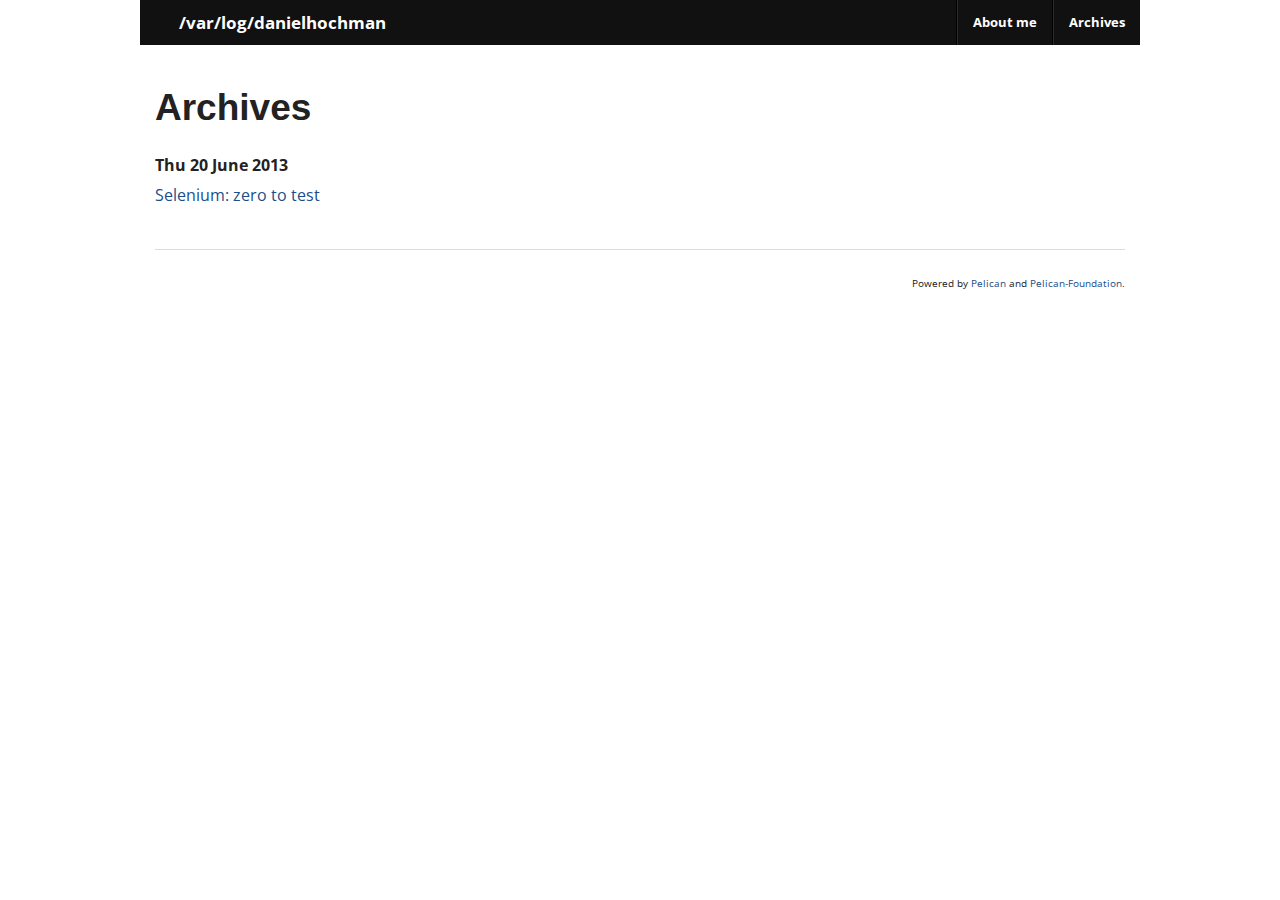
==== archives.html @ 1d4971d9 "Update site at Wed Jun 19 03:48:38 PDT 2013" ====
<!DOCTYPE html>
<!--[if IE 8]><html class="no-js lt-ie9" lang="en" ><![endif]-->
<!--[if gt IE 8]><!--><html class="no-js" lang="en" ><!--<![endif]-->

<head>
    <meta charset="utf-8" />
    <meta name="viewport" content="width=device-width" />
    <title>archives | /var/log/danielhochman</title>
    <link href='http://fonts.googleapis.com/css?family=Open+Sans' rel='stylesheet' type='text/css'>
    <link rel="stylesheet" href="http://danielhochman.github.io/theme/css/foundation.min.css" />
    <link rel="stylesheet" href="http://danielhochman.github.io/theme/css/pelican-foundation.css" />
    <link rel="stylesheet" href="http://danielhochman.github.io/theme/css/pygments.css" type="text/css" />
    <script src="http://danielhochman.github.io/theme/js/vendor/custom.modernizr.js"></script>

        </head>

<body>
    <!-- nav bar -->
    <div class="row">
<nav class="top-bar">
  <ul class="title-area">
    <!-- Title Area -->
    <li class="name">
      <h1><a href="/">/var/log/danielhochman</a></h1>
    </li>
    <!-- Remove the class "menu-icon" to get rid of menu icon. Take out "Menu" to just have icon alone -->
    <li class="toggle-topbar menu-icon"><a href="#"><span>Menu</span></a></li>
  </ul>

  <section class="top-bar-section">
    <!-- Right Nav Section -->
    <ul class="right">
		                    		    <li class="divider"></li>
                        <li><a href="http://danielhochman.github.io/pages/about.html">About me</a></li>
                                                    		<li class="divider"></li>
                    <li><a href="/archives.html">Archives</a></li>
                    </ul>
  </section>
</nav>
    </div>

    <div class="row">
        <!-- main content -->
        <div class="large-12 columns">
                <h2>Archives</h2>
    <dl>
                    <dt>Thu 20 June 2013</dt>
            <dd><a href="http://danielhochman.github.io/selenium-zero-to-test.html">Selenium: zero to test</a></dd>
            </dl>
        </div>

    </div>

    <!-- footer -->
    <footer class="row">
                    <div class="large-12 columns">
                <hr />
                <div class="row">
                    <div class="large-6 columns">
                    
                    
                    
                    
                    
                                        </div>
                    <div class="large-6 columns">
                        <p class="right"><small>Powered by <a href="http://getpelican.com/">Pelican</a> and <a href="https://github.com/kfr2/pelican-foundation">Pelican-Foundation</a>.</small></p>
                    </div>
                </div>
            </div>
            </footer>

    <script>
        document.write('<script src=' +
        ('__proto__' in {} ? 'http://danielhochman.github.io/theme/js/vendor/zepto' : 'http://danielhochman.github.io/theme/js/vendor/jquery') +
        '.js><\/script>')
    </script>
    <script src="http://danielhochman.github.io/theme/js/foundation.min.js"></script>
  <!--
  <script src="js/foundation/foundation.js"></script>
  
  <script src="js/foundation/foundation.alerts.js"></script>
  
  <script src="js/foundation/foundation.clearing.js"></script>
  
  <script src="js/foundation/foundation.cookie.js"></script>
  
  <script src="js/foundation/foundation.dropdown.js"></script>
  
  <script src="js/foundation/foundation.forms.js"></script>
  
  <script src="js/foundation/foundation.joyride.js"></script>
  
  <script src="js/foundation/foundation.magellan.js"></script>
  
  <script src="js/foundation/foundation.orbit.js"></script>
  
  <script src="js/foundation/foundation.placeholder.js"></script>
  
  <script src="js/foundation/foundation.reveal.js"></script>
  
  <script src="js/foundation/foundation.section.js"></script>
  
  <script src="js/foundation/foundation.tooltips.js"></script>
  
  <script src="js/foundation/foundation.topbar.js"></script>
  
  -->
  
    <script>
        $(document).foundation();
    </script>
    </body>
</html>
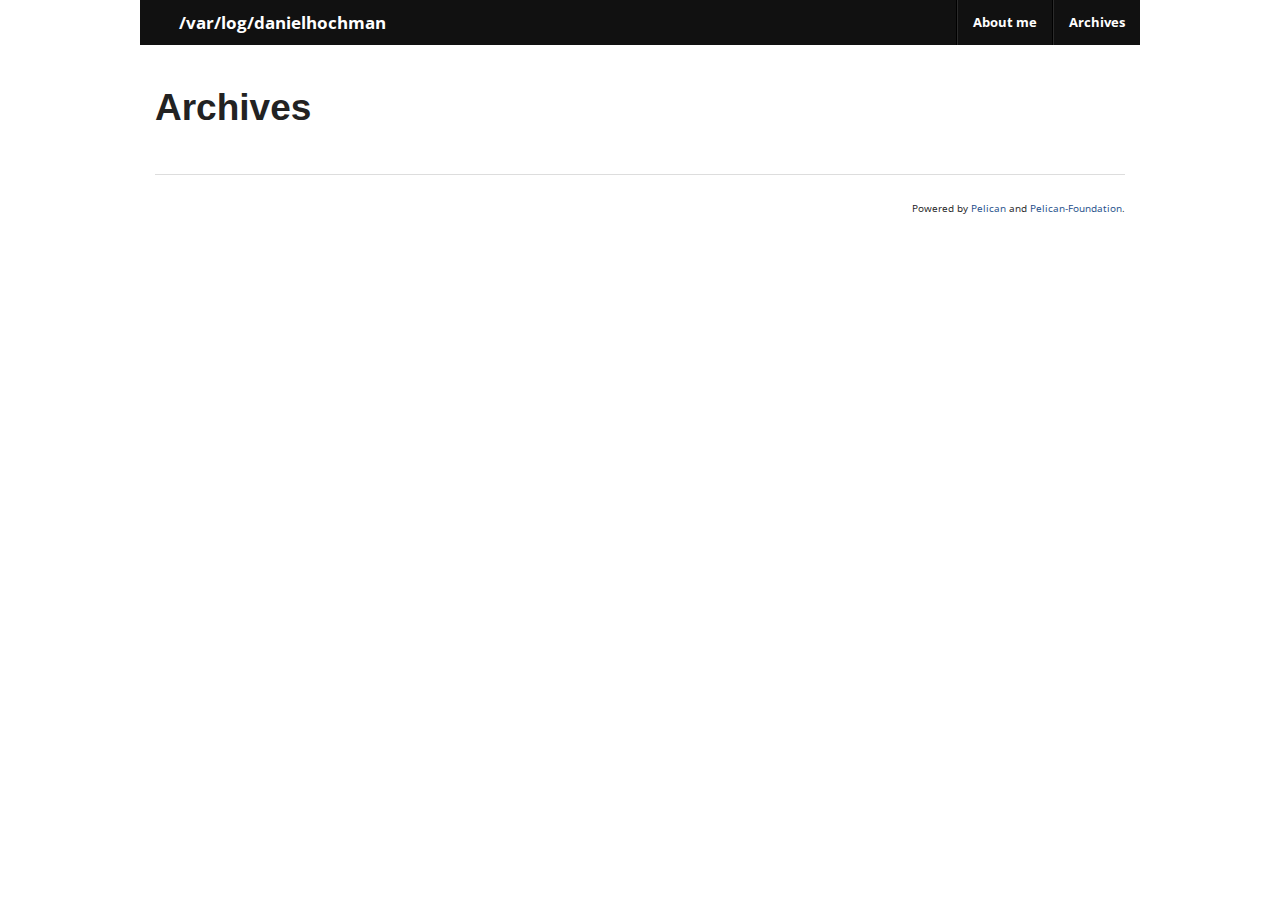
==== commit ddc9b099: "Update site at Wed Jun 19 04:03:55 PDT 2013" ====
--- a/archives.html
+++ b/archives.html
@@ -44,8 +44,6 @@
         <div class="large-12 columns">
                 <h2>Archives</h2>
     <dl>
-                    <dt>Thu 20 June 2013</dt>
-            <dd><a href="http://danielhochman.github.io/selenium-zero-to-test.html">Selenium: zero to test</a></dd>
             </dl>
         </div>
 
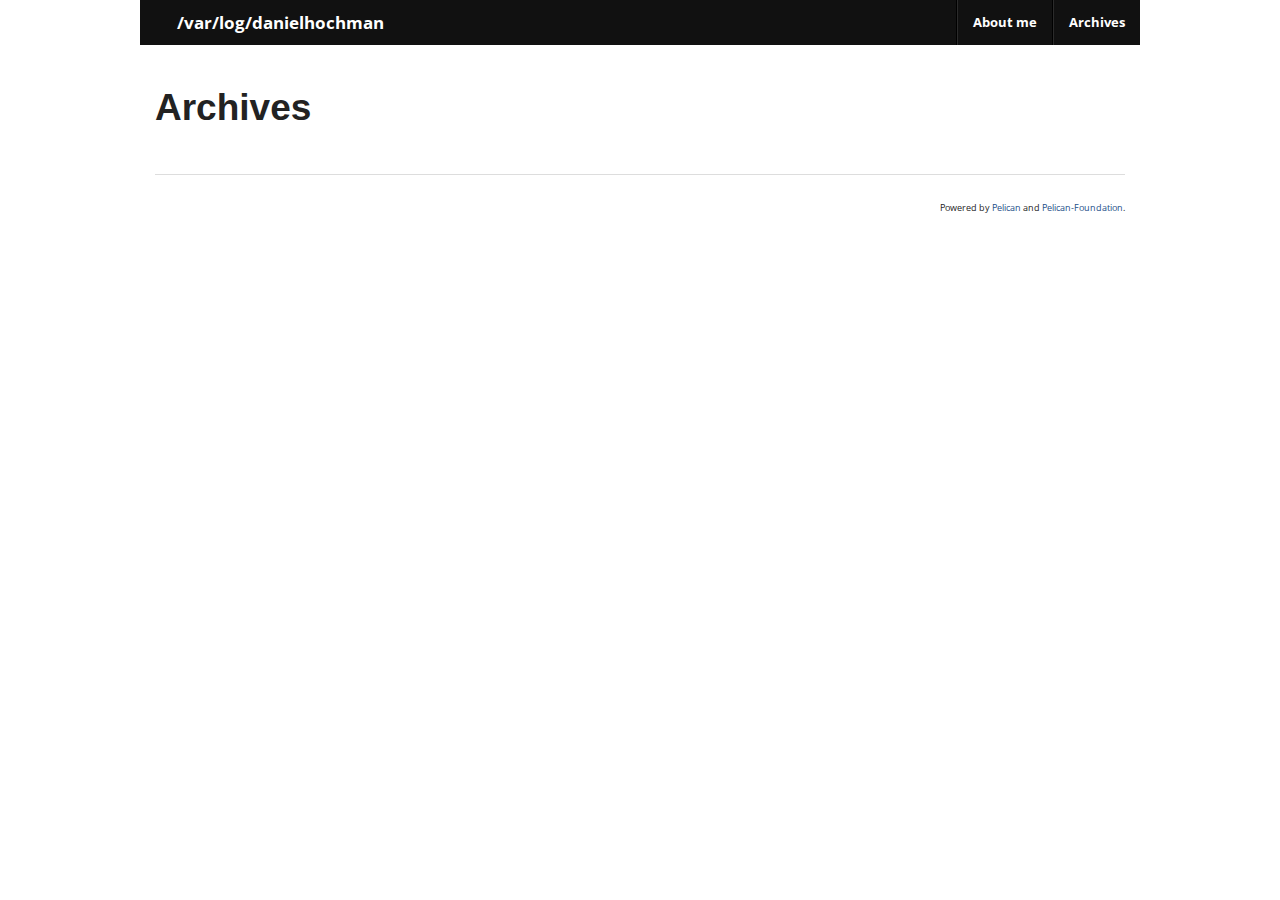
==== commit 2e6a4b5c: "Update site at Wed Jun 19 14:40:43 PDT 2013" ====
--- a/archives.html
+++ b/archives.html
@@ -9,7 +9,7 @@
     <link href='http://fonts.googleapis.com/css?family=Open+Sans' rel='stylesheet' type='text/css'>
     <link rel="stylesheet" href="http://danielhochman.github.io/theme/css/foundation.min.css" />
     <link rel="stylesheet" href="http://danielhochman.github.io/theme/css/pelican-foundation.css" />
-    <link rel="stylesheet" href="http://danielhochman.github.io/theme/css/pygments.css" type="text/css" />
+    <link rel="stylesheet" href="http://danielhochman.github.io/theme/css/syntax-github.css" type="text/css" />
     <script src="http://danielhochman.github.io/theme/js/vendor/custom.modernizr.js"></script>
 
         </head>
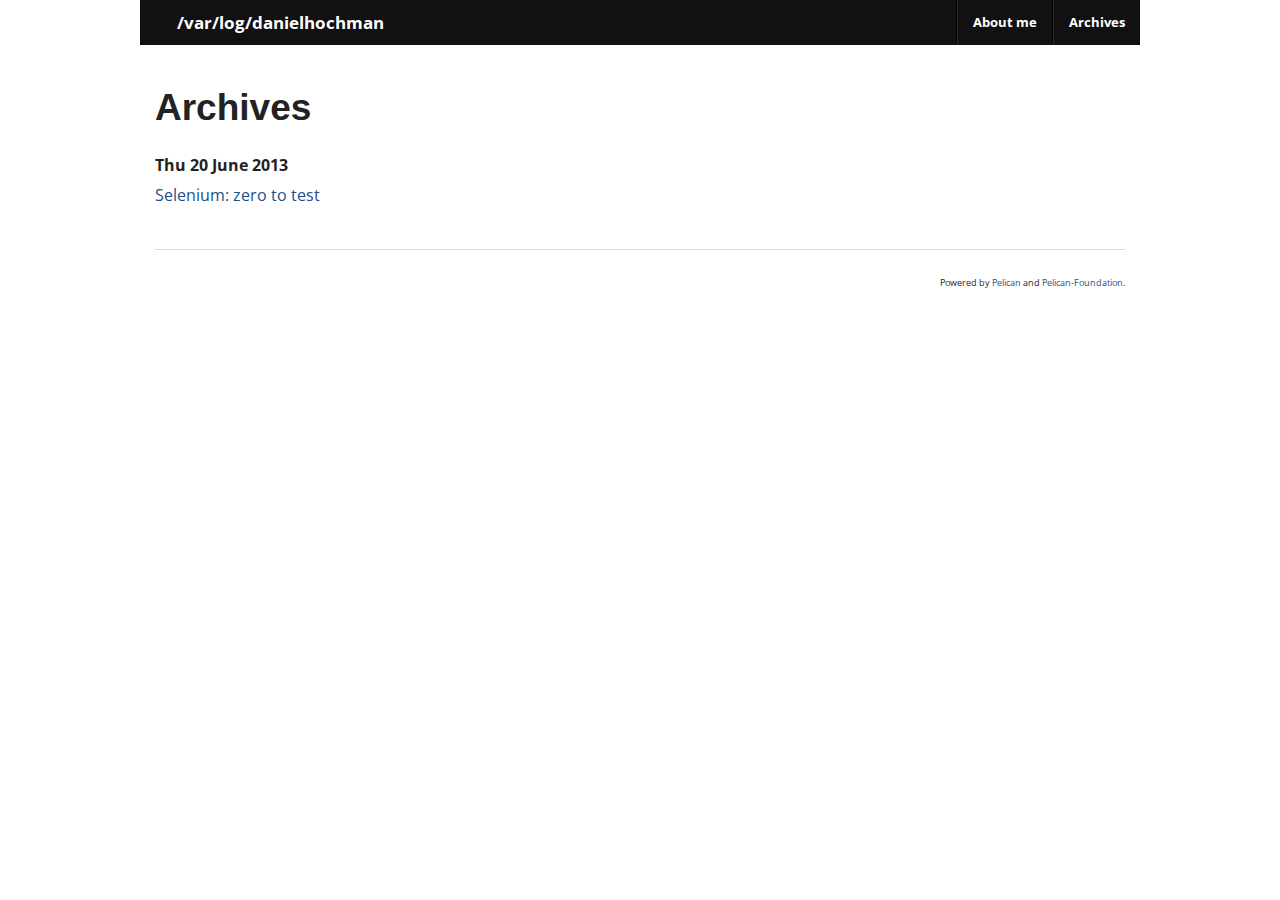
==== commit 0614aead: "Update site at Thu Jun 20 14:03:33 PDT 2013" ====
--- a/archives.html
+++ b/archives.html
@@ -44,6 +44,8 @@
         <div class="large-12 columns">
                 <h2>Archives</h2>
     <dl>
+                    <dt>Thu 20 June 2013</dt>
+            <dd><a href="http://danielhochman.github.io/selenium-zero-to-test.html">Selenium: zero to test</a></dd>
             </dl>
         </div>
 
